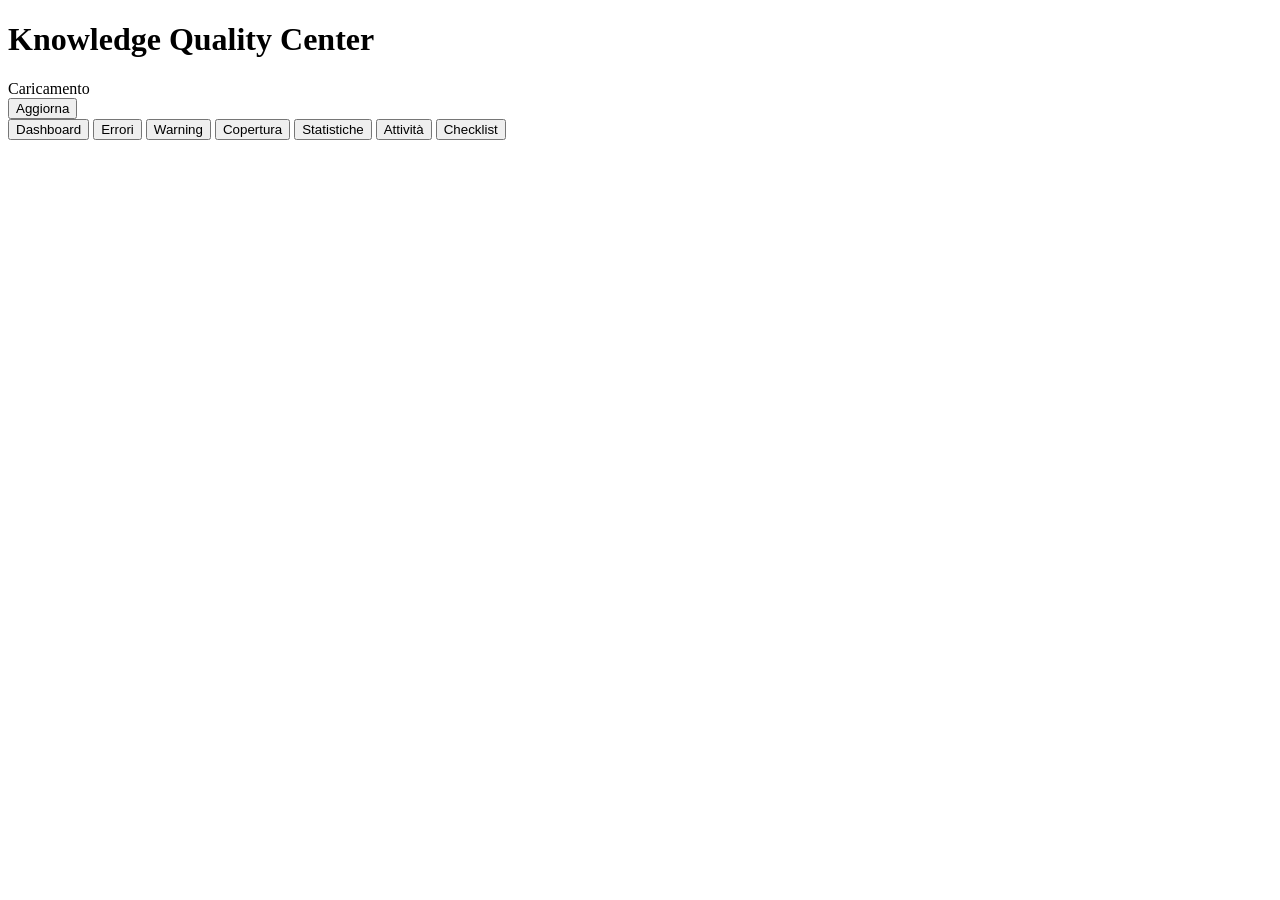
==== src/editor/static/quality.html @ 29be5ab5 "feat: add ontology import and quality center" ====
<!doctype html>
<html lang="it">
  <head>
    <meta charset="utf-8">
    <meta name="viewport" content="width=device-width, initial-scale=1">
    <title>Knowledge Quality Center</title>
    <link rel="stylesheet" href="/static/quality.css">
  </head>
  <body>
    <header class="quality-header">
      <div>
        <h1>Knowledge Quality Center</h1>
        <span id="refresh-status" aria-live="polite">Caricamento</span>
      </div>
      <button id="refresh-quality" type="button">Aggiorna</button>
    </header>

    <nav id="quality-tabs" aria-label="Sezioni qualità">
      <button class="active" type="button" data-view="dashboard">Dashboard</button>
      <button type="button" data-view="errors">Errori</button>
      <button type="button" data-view="warnings">Warning</button>
      <button type="button" data-view="coverage">Copertura</button>
      <button type="button" data-view="statistics">Statistiche</button>
      <button type="button" data-view="activity">Attività</button>
      <button type="button" data-view="checklist">Checklist</button>
    </nav>

    <main id="quality-content" tabindex="-1"></main>
    <script src="/static/quality.js"></script>
  </body>
</html>
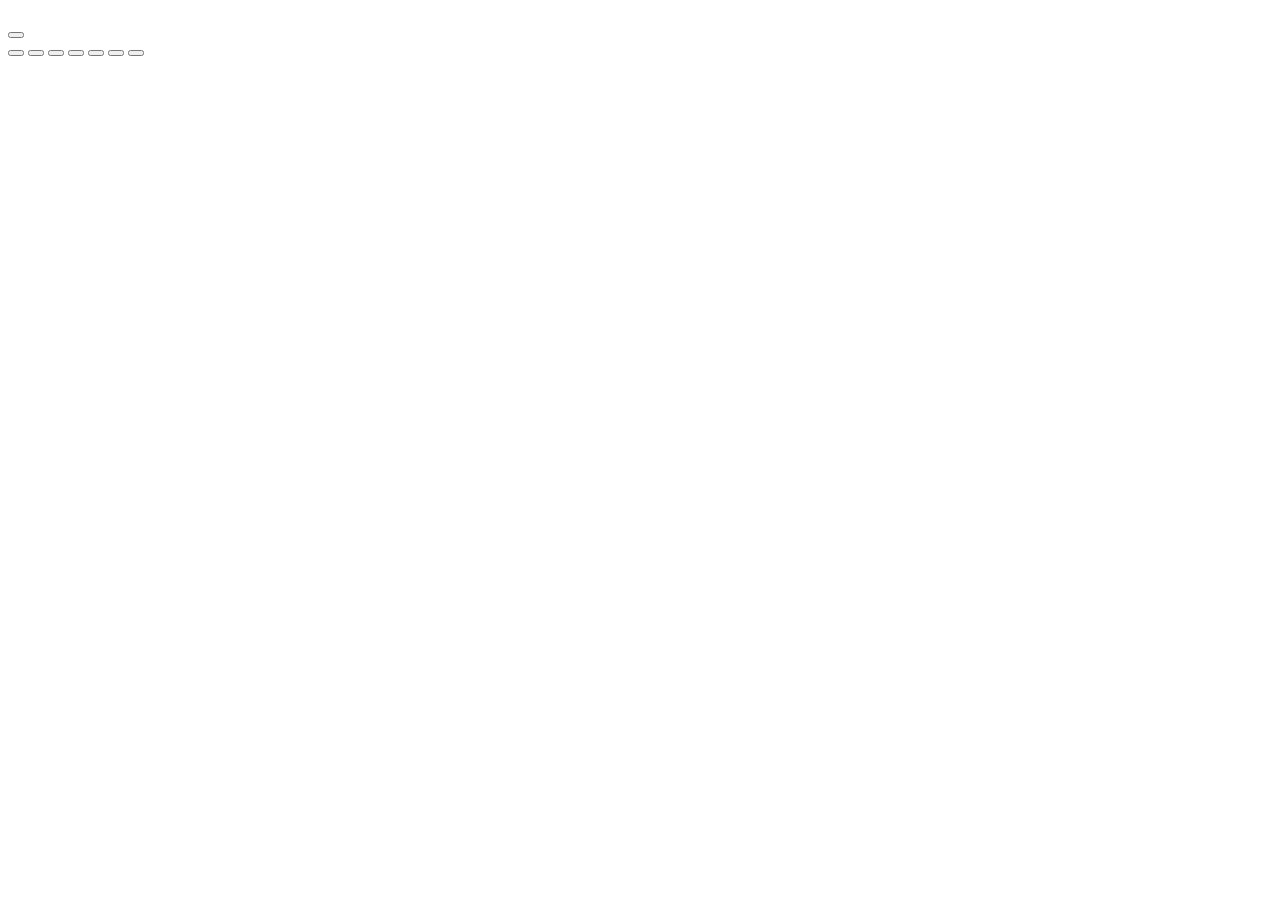
==== commit 92adc21b: "feat: add Italian documentation and UI localization" ====
--- a/src/editor/static/quality.html
+++ b/src/editor/static/quality.html
@@ -3,29 +3,30 @@
   <head>
     <meta charset="utf-8">
     <meta name="viewport" content="width=device-width, initial-scale=1">
-    <title>Knowledge Quality Center</title>
+    <title data-i18n="quality.title"></title>
     <link rel="stylesheet" href="/static/quality.css">
   </head>
   <body>
     <header class="quality-header">
       <div>
-        <h1>Knowledge Quality Center</h1>
-        <span id="refresh-status" aria-live="polite">Caricamento</span>
+        <h1 data-i18n="quality.title"></h1>
+        <span id="refresh-status" aria-live="polite" data-i18n="quality.loading"></span>
       </div>
-      <button id="refresh-quality" type="button">Aggiorna</button>
+      <button id="refresh-quality" type="button" data-i18n="action.refresh"></button>
     </header>
 
-    <nav id="quality-tabs" aria-label="Sezioni qualità">
-      <button class="active" type="button" data-view="dashboard">Dashboard</button>
-      <button type="button" data-view="errors">Errori</button>
-      <button type="button" data-view="warnings">Warning</button>
-      <button type="button" data-view="coverage">Copertura</button>
-      <button type="button" data-view="statistics">Statistiche</button>
-      <button type="button" data-view="activity">Attività</button>
-      <button type="button" data-view="checklist">Checklist</button>
+    <nav id="quality-tabs" data-i18n-aria-label="quality.sections">
+      <button class="active" type="button" data-view="dashboard" data-i18n="quality.dashboard"></button>
+      <button type="button" data-view="errors" data-i18n="quality.errors"></button>
+      <button type="button" data-view="warnings" data-i18n="quality.warnings"></button>
+      <button type="button" data-view="coverage" data-i18n="quality.coverage"></button>
+      <button type="button" data-view="statistics" data-i18n="quality.statistics"></button>
+      <button type="button" data-view="activity" data-i18n="quality.activity"></button>
+      <button type="button" data-view="checklist" data-i18n="quality.checklist"></button>
     </nav>
 
     <main id="quality-content" tabindex="-1"></main>
+    <script src="/static/i18n.js"></script>
     <script src="/static/quality.js"></script>
   </body>
 </html>
